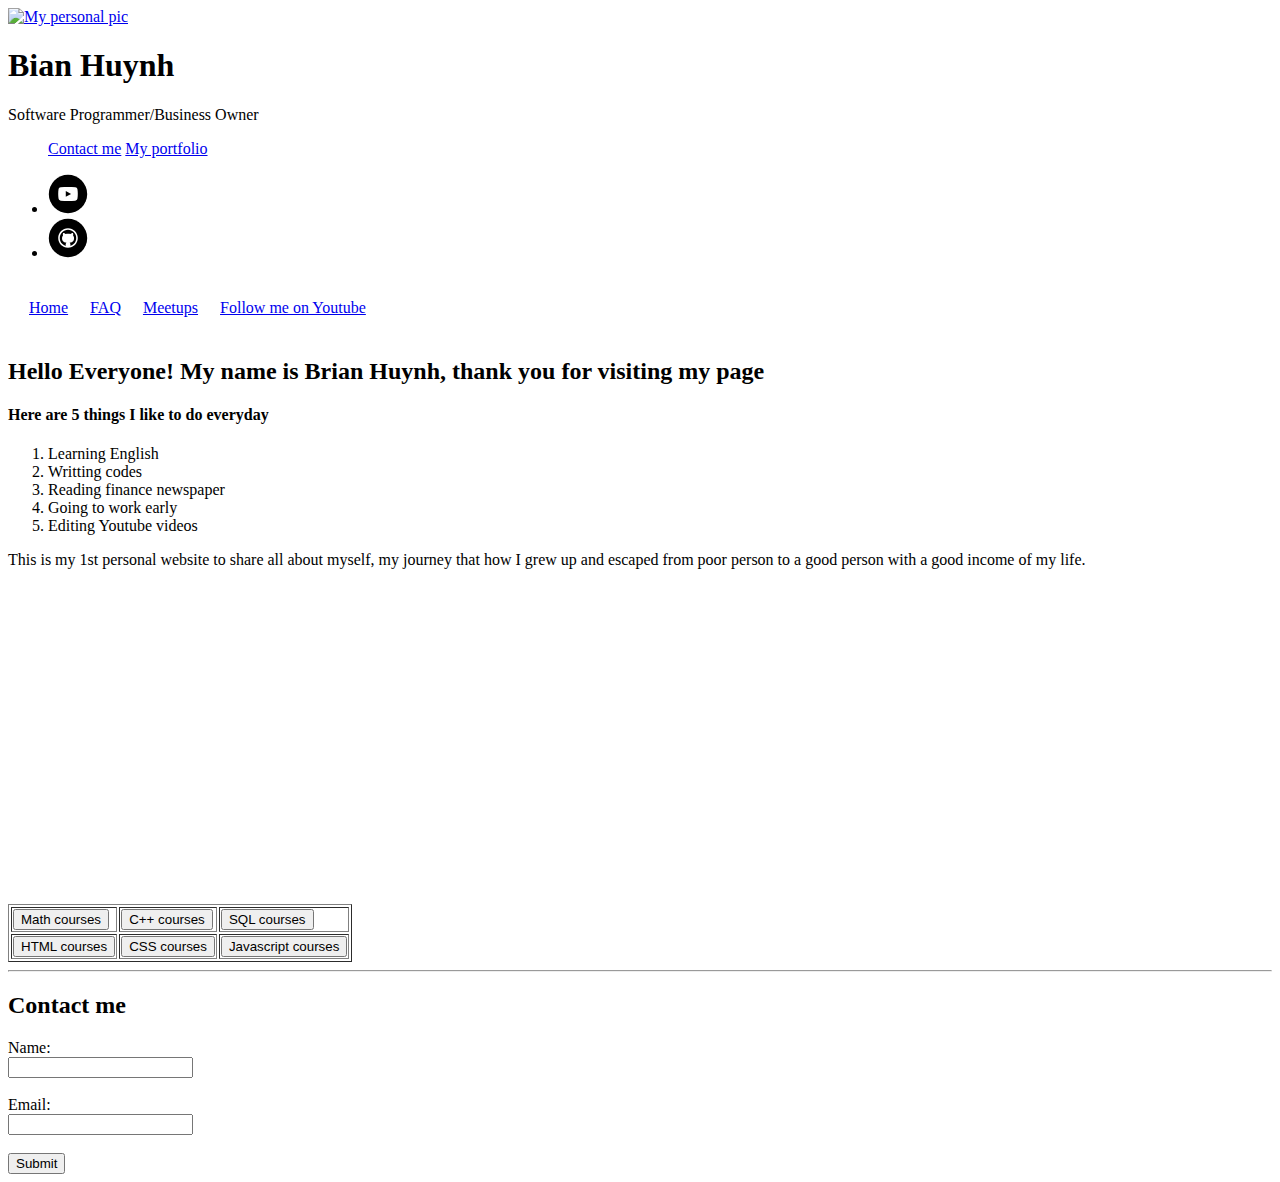
==== my_webstite/HTML/index.html @ bb766268 "Add files via upload" ====
<!DOCTYPE html>
<html>
  <head>
    <link rel="stylesheet" href="/CSS/styles.css" />
    <script></script>
    <script type="text/javascript" src="/JAVASCRIPT/codes.js"></script>
    <meta charset="utf-8" />
    <title>Brian Huynh home page</title>
  </head>

  <body>
    <div class="top-area">
        <a class="site-homepage", href="../HTML/index.html">
          <img class="site-avatar" src="../Images/personal_pic.jpg" , alt="My personal pic" />
        </a>

        <div class="site-title">
          <h1 class="site-name">Bian Huynh</h1>
          <p class="site-career">Software Programmer/Business Owner</h3>
        </div>

        <div class="nav-top-menu">
          <aside class="nav-menu-1">
            <ul>
              <a href="#contact-me">Contact me</a>
              <a href="#my-porfolio">My portfolio</a>
            </ul>
          </aside>
        </div>

        <div class="social-links-div">
          <ul>
            <li class="social-links-li">
              <a class="social-links-youtube" href="https://www.youtube.com/c/huynhnguyen91">
                <svg version="1.1" xmlns="http://www.w3.org/2000/svg" xmlns:xlink="http://www.w3.org/1999/xlink" viewBox="0 0 100 100" style="height: 40px; width: 40px;">
						<circle class="outer-shape" cx="50" cy="50" r="48"></circle>
						<path class="inner-shape" style="opacity: 1; fill: rgb(255, 255, 255);" transform="translate(25,25) scale(0.5)" d="M97.284,26.359c-1-5.352-5.456-9.346-10.574-9.839c-12.221-0.784-24.488-1.42-36.731-1.428 c-12.244-0.007-24.464,0.616-36.687,1.388c-5.137,0.497-9.592,4.47-10.589,9.842C1.567,34.058,1,41.869,1,49.678 s0.568,15.619,1.703,23.355c0.996,5.372,5.451,9.822,10.589,10.314c12.226,0.773,24.439,1.561,36.687,1.561 c12.239,0,24.515-0.688,36.731-1.479c5.118-0.497,9.574-5.079,10.574-10.428C98.43,65.278,99,57.477,99,49.676 C99,41.88,98.428,34.083,97.284,26.359z M38.89,63.747V35.272l26.52,14.238L38.89,63.747z"></path>
					    </svg>
              </a>
            </li>

            <li class="social-links-li">
              <a class="social-links-github" href="https://github.com/brianhuynh27">
                  <svg version="1.1" xmlns="http://www.w3.org/2000/svg" xmlns:xlink="http://www.w3.org/1999/xlink" viewBox="0 0 100 100"
                    style="height: 40px; width: 40px;">
                    <circle class="outer-shape" cx="50" cy="50" r="48"></circle>
                    <path class="inner-shape" style="opacity: 1; fill: rgb(255, 255, 255);" transform="translate(25,25) scale(0.5)"
                      d="M50,1C22.938,1,1,22.938,1,50s21.938,49,49,49s49-21.938,49-49S77.062,1,50,1z M79.099,79.099 c-3.782,3.782-8.184,6.75-13.083,8.823c-1.245,0.526-2.509,0.989-3.79,1.387v-7.344c0-3.86-1.324-6.699-3.972-8.517 c1.659-0.16,3.182-0.383,4.57-0.67c1.388-0.287,2.855-0.702,4.402-1.245c1.547-0.543,2.935-1.189,4.163-1.938 c1.228-0.75,2.409-1.723,3.541-2.919s2.082-2.552,2.847-4.067s1.372-3.334,1.818-5.455c0.446-2.121,0.67-4.458,0.67-7.01 c0-4.945-1.611-9.155-4.833-12.633c1.467-3.828,1.308-7.991-0.478-12.489l-1.197-0.143c-0.829-0.096-2.321,0.255-4.474,1.053 c-2.153,0.798-4.57,2.105-7.249,3.924c-3.797-1.053-7.736-1.579-11.82-1.579c-4.115,0-8.039,0.526-11.772,1.579 c-1.69-1.149-3.294-2.097-4.809-2.847c-1.515-0.75-2.727-1.26-3.637-1.532c-0.909-0.271-1.754-0.439-2.536-0.503 c-0.782-0.064-1.284-0.079-1.507-0.048c-0.223,0.031-0.383,0.064-0.478,0.096c-1.787,4.53-1.946,8.694-0.478,12.489 c-3.222,3.477-4.833,7.688-4.833,12.633c0,2.552,0.223,4.889,0.67,7.01c0.447,2.121,1.053,3.94,1.818,5.455 c0.765,1.515,1.715,2.871,2.847,4.067s2.313,2.169,3.541,2.919c1.228,0.751,2.616,1.396,4.163,1.938 c1.547,0.543,3.014,0.957,4.402,1.245c1.388,0.287,2.911,0.511,4.57,0.67c-2.616,1.787-3.924,4.626-3.924,8.517v7.487 c-1.445-0.43-2.869-0.938-4.268-1.53c-4.899-2.073-9.301-5.041-13.083-8.823c-3.782-3.782-6.75-8.184-8.823-13.083 C9.934,60.948,8.847,55.56,8.847,50s1.087-10.948,3.231-16.016c2.073-4.899,5.041-9.301,8.823-13.083s8.184-6.75,13.083-8.823 C39.052,9.934,44.44,8.847,50,8.847s10.948,1.087,16.016,3.231c4.9,2.073,9.301,5.041,13.083,8.823 c3.782,3.782,6.75,8.184,8.823,13.083c2.143,5.069,3.23,10.457,3.23,16.016s-1.087,10.948-3.231,16.016 C85.848,70.915,82.88,75.317,79.099,79.099L79.099,79.099z">
                    </path>
                  </svg>
              </a>
            </li>
          </ul>
        </div>
    </div>
    <table id="list-table" cellspacing="20";>
      <tr>
        <td><a href="#home">Home</a></td>
        <td><a href="#faq">FAQ</a></li>
        <td><a href="#meetups">Meetups</a></li>
        <td>
          <a href="https://www.youtube.com/channel/UCkE16ArR4drHR6FjkTkMaHQ?view_as=subscriber" target="_blank"
            title="Brian Huynh's youtube channel">Follow me on Youtube</a>
        </td>
      </tr>
    </table>
    <h2>
      Hello Everyone! My name is Brian Huynh, thank you for visiting my page
    </h2>
    
    <h4>Here are 5 things I like to do everyday</h4>
    <ol>
      <li>Learning English</li>
      <li>Writting codes</li>
      <li>Reading finance newspaper</li>
      <li>Going to work early</li>
      <li>Editing Youtube videos</li>
    </ol>
    <p>
      This is my 1st personal website to share all about myself, my
      journey that how I grew up and escaped from poor person to a good person
      with a good income of my life.
    </p>
    <iframe width="560" height="315" src="https://www.youtube.com/embed/hoXVJO2sh0Q" frameborder="0"
      allow="accelerometer; autoplay; encrypted-media; gyroscope; picture-in-picture" allowfullscreen></iframe>
    <table border="1px";>
      <tr>
        <td><button>Math courses</button></td>
        <td><button>C++ courses</button></td>
        <td><button>SQL courses</button></td>
      </tr>
      <tr>
        <td><button>HTML courses</button></td>
        <td><button>CSS courses</button></td>
        <td><button>Javascript courses</button></td>
      </tr>
    </table>
    <hr>
    <h2>Contact me</h2>
    <form>
      Name: <br>
      <input type="text"><br><br>
      Email: <br>
      <input type="text"><br><br>
      <button>Submit</button>

    </form>
  </body>
</html>
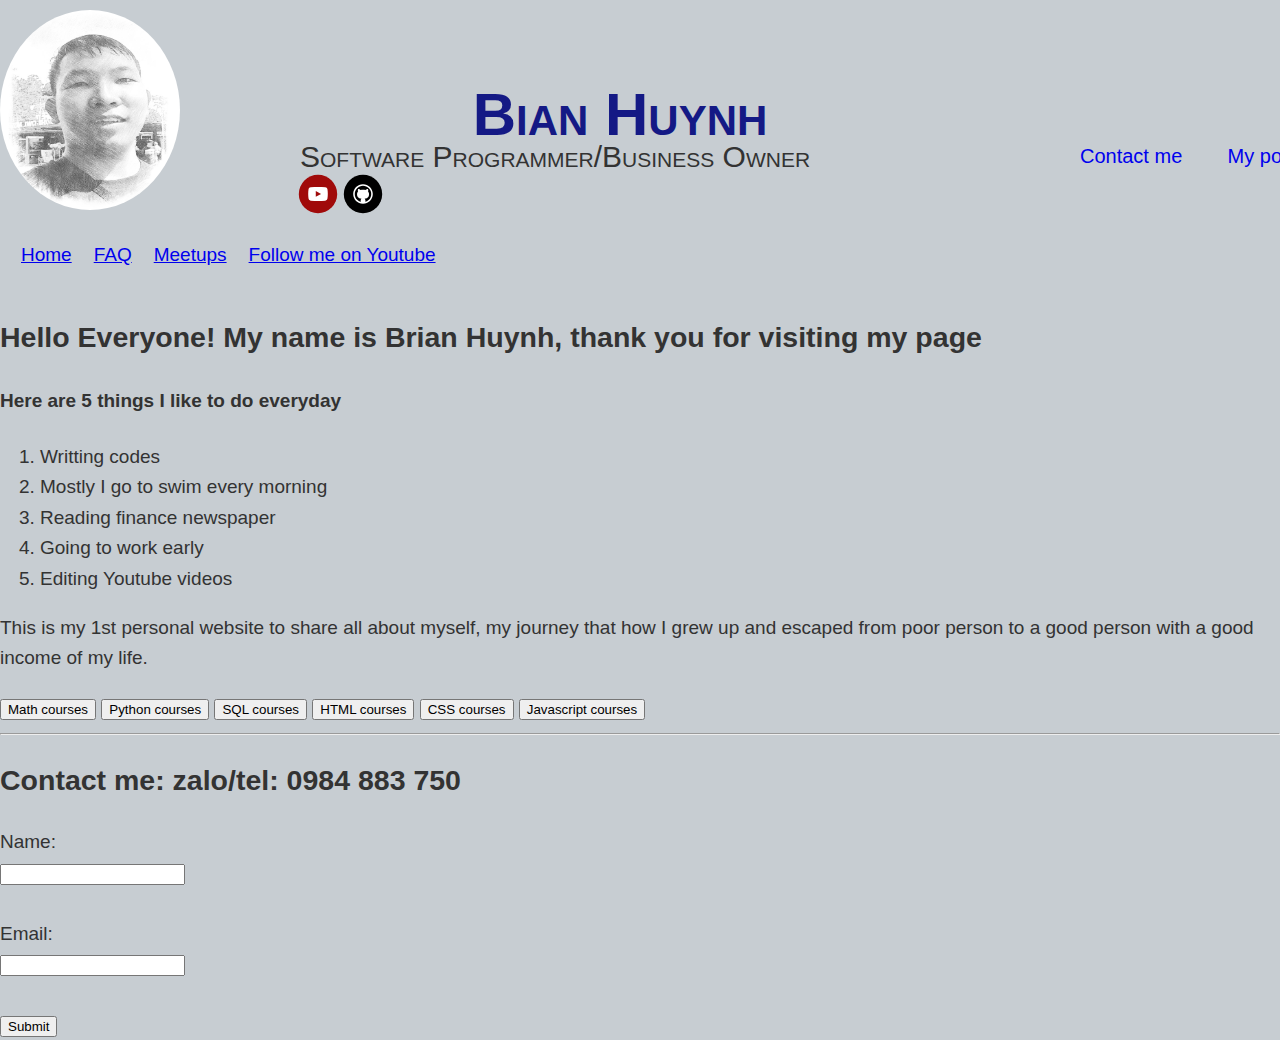
==== commit e468a8ba: "Update index.html" ====
--- a/my_webstite/HTML/index.html
+++ b/my_webstite/HTML/index.html
@@ -1,8 +1,7 @@
 <!DOCTYPE html>
 <html>
   <head>
-    <link rel="stylesheet" href="/CSS/styles.css" />
-    <script></script>
+    <link rel="stylesheet" type="text/css" href="../CSS/styles.css" />
     <script type="text/javascript" src="/JAVASCRIPT/codes.js"></script>
     <meta charset="utf-8" />
     <title>Brian Huynh home page</title>
@@ -11,7 +10,7 @@
   <body>
     <div class="top-area">
         <a class="site-homepage", href="../HTML/index.html">
-          <img class="site-avatar" src="../Images/personal_pic.jpg" , alt="My personal pic" />
+          <img class="site-avatar" src="../IMAGES/personal_pic.jpg" , alt="My personal pic" />
         </a>
 
         <div class="site-title">
@@ -70,8 +69,8 @@
     
     <h4>Here are 5 things I like to do everyday</h4>
     <ol>
-      <li>Learning English</li>
       <li>Writting codes</li>
+      <li>Mostly I go to swim every morning</li>
       <li>Reading finance newspaper</li>
       <li>Going to work early</li>
       <li>Editing Youtube videos</li>
@@ -81,12 +80,10 @@
       journey that how I grew up and escaped from poor person to a good person
       with a good income of my life.
     </p>
-    <iframe width="560" height="315" src="https://www.youtube.com/embed/hoXVJO2sh0Q" frameborder="0"
-      allow="accelerometer; autoplay; encrypted-media; gyroscope; picture-in-picture" allowfullscreen></iframe>
-    <table border="1px";>
+    
       <tr>
         <td><button>Math courses</button></td>
-        <td><button>C++ courses</button></td>
+        <td><button>Python courses</button></td>
         <td><button>SQL courses</button></td>
       </tr>
       <tr>
@@ -96,7 +93,7 @@
       </tr>
     </table>
     <hr>
-    <h2>Contact me</h2>
+    <h2>Contact me: zalo/tel: 0984 883 750</h2>
     <form>
       Name: <br>
       <input type="text"><br><br>
--- a/my_webstite/CSS/styles.css
+++ b/my_webstite/CSS/styles.css
@@ -0,0 +1,102 @@
+body {
+    background-color: #c7cdd2;
+    color: #333;
+    font-family: 'Lato',sans-serif;
+    font-size: 19px;
+    font-weight: 200;
+    line-height: 1.6;
+    margin: 0;
+}
+div{
+  display: block;
+}
+
+.top-area{
+  margin-top: 10px;
+}
+.site-avatar {
+  height: 200px;
+  width: 180px;
+  border-radius: 50%;
+  }
+
+.site-title {
+  position: absolute;
+  left: 300px;
+  top: 71px;
+  width: 640px;
+  /* border: 2px solid blue; */
+  font-size: 30px;
+  font-family: "Varela Round", sans-serif;
+  font-weight: 10px;
+  font-variant: small-caps;
+  line-height: 1.2px;
+  margin-top: 3px;
+}
+
+.site-title h1 {
+  text-align: center;
+}
+
+.site-name {
+  color: rgb(20, 25, 133);
+}
+
+.nav-top-menu {
+  top: 117px;
+  position: absolute;
+  width: 500px;
+  height: 200px;
+  line-height: 40px;
+  margin-left: 1000px;
+  /* border: 1px solid red; */
+  justify-content: center;
+}
+
+.nav-menu-1 a {
+  margin-left: 40px;
+  font-size: 20px;
+  font-family: "Varela Round", sans-serif;
+  /* border: 1px solid blue; */
+  text-decoration: none;
+}
+
+.nav-menu-1 a:hover {
+  color:rgb(19, 164, 221);
+}
+
+.nav-menu-1 a:active{
+  color:red;
+  text-decoration: underline;
+ }
+
+ .social-links-li{
+  list-style-type: none;
+ }
+
+.social-links-youtube svg{
+   fill: rgb(160, 10, 10);
+ }
+
+ .social-links-youtube svg:hover{
+   fill: rgb(175, 12, 12);
+ }
+
+ .social-links-github svg:hover{
+   fill: rgb(49, 70, 129);
+ }
+
+ .social-links-div{
+   margin-top: 10px;
+   height: 40px;
+ }
+
+ .social-links-div{
+   position: absolute;
+   top: 145px;
+   margin-left: 258px;
+ }
+
+ ul .social-links-li{
+   display: inline-block;
+ }
